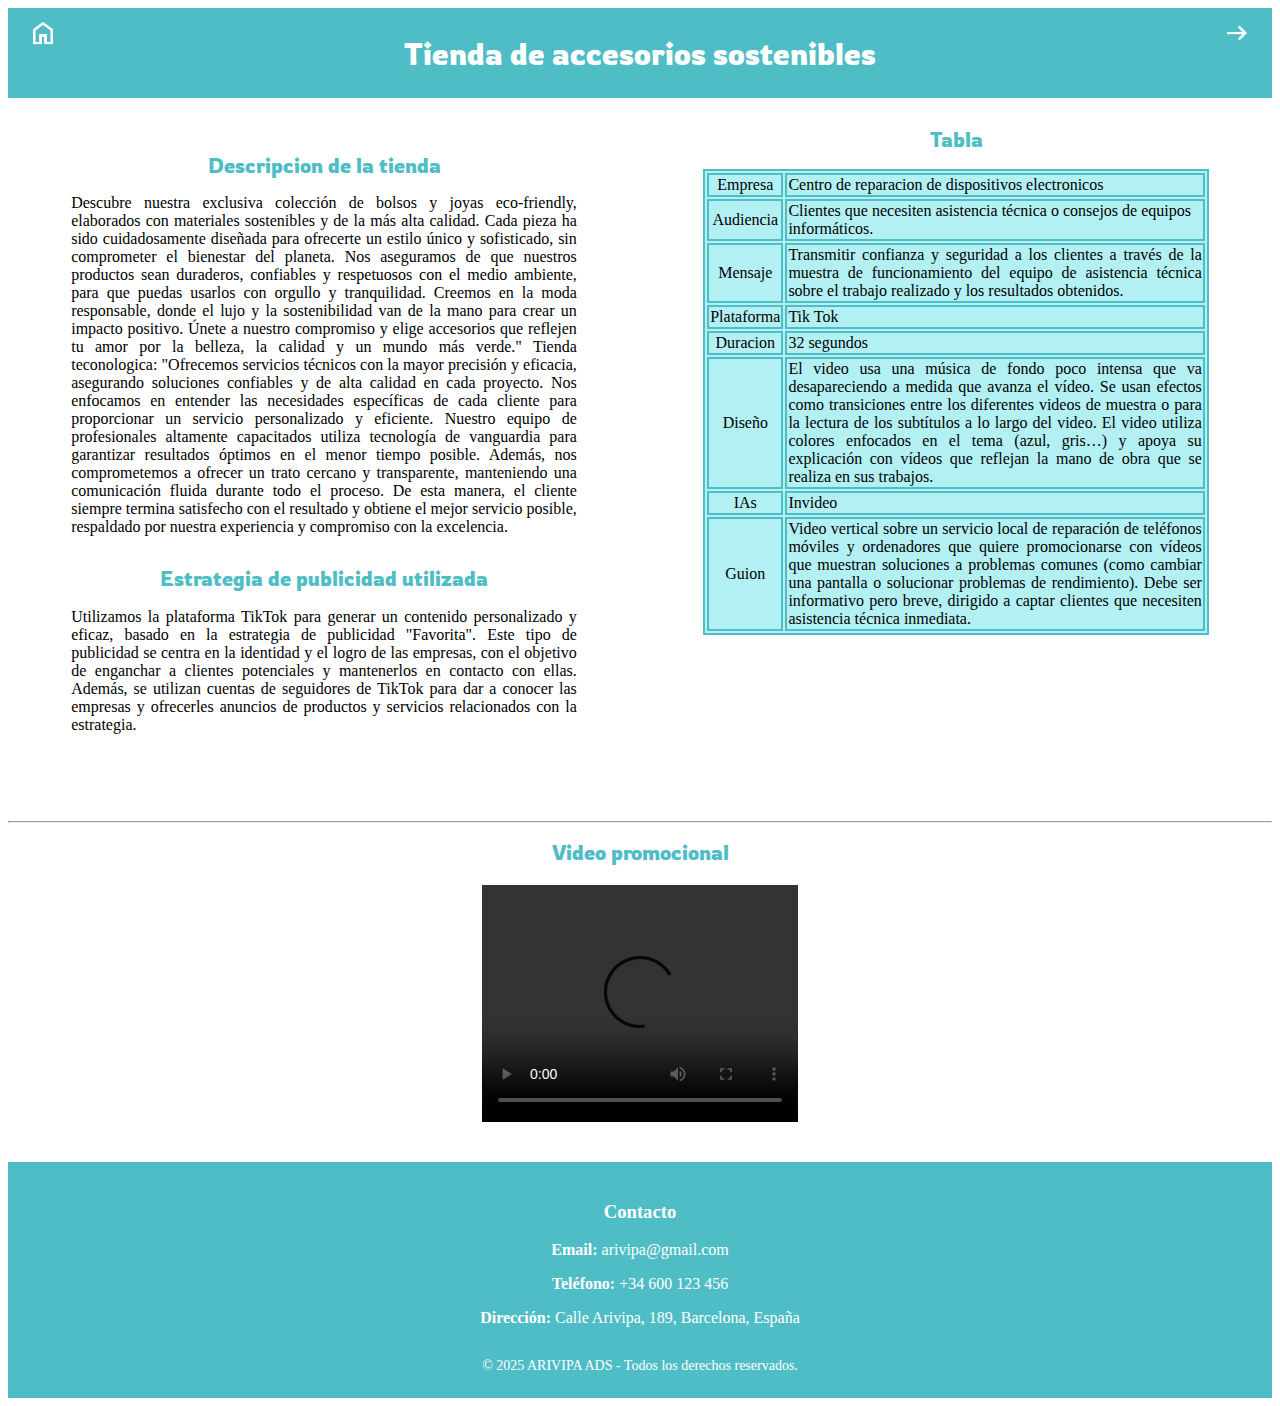
==== pag1/index.html @ 14047ef7 "pagina empresa 1 finalizada" ====
<!DOCTYPE html>
<html lang="en">
<head>
    <meta charset="UTF-8">
    <meta name="viewport" content="width=device-width, initial-scale=1.0">
    <link rel="stylesheet" href="./estilos.css"> 
    <title>Tienda de accesorios sostenibles</title>
    <link rel="preconnect" href="https://fonts.googleapis.com">
    <link rel="preconnect" href="https://fonts.gstatic.com" crossorigin>
    <link href="https://fonts.googleapis.com/css2?family=Rowdies&display=swap" rel="stylesheet">
</head>
<body>
    <header>
        <a class="casa" href="../index.html"><img src="../FOTOS-Y-VIDEOS/casa.ico" alt="Flecha" width="30"></a>
        <h1>Tienda de accesorios sostenibles</h1>
        <a class="flechader" href="../pag2/index.html"><img src="../FOTOS-Y-VIDEOS/flechader.ico" alt="Flecha" width="30"></a>
    </header>
    <div class="flex">
        <div class="columnas2 espaciado">
            <h2 class="titulos">Descripcion de la tienda</h2>
            <p>
                Descubre nuestra exclusiva colección de bolsos y joyas eco-friendly, elaborados con materiales sostenibles y de la más alta calidad.
                Cada pieza ha sido cuidadosamente diseñada para ofrecerte un estilo único y sofisticado, sin comprometer el bienestar del planeta.
                Nos aseguramos de que nuestros productos sean duraderos, confiables y respetuosos con el medio ambiente, para que puedas usarlos con orgullo y tranquilidad.
                Creemos en la moda responsable, donde el lujo y la sostenibilidad van de la mano para crear un impacto positivo.
                Únete a nuestro compromiso y elige accesorios que reflejen tu amor por la belleza, la calidad y un mundo más verde."
                Tienda teconologica: "Ofrecemos servicios técnicos con la mayor precisión y eficacia, asegurando soluciones confiables y de alta calidad en cada proyecto.
                Nos enfocamos en entender las necesidades específicas de cada cliente para proporcionar un servicio personalizado y eficiente.
                Nuestro equipo de profesionales altamente capacitados utiliza tecnología de vanguardia para garantizar resultados óptimos en el menor tiempo posible.
                Además, nos comprometemos a ofrecer un trato cercano y transparente, manteniendo una comunicación fluida durante todo el proceso.
                De esta manera, el cliente siempre termina satisfecho con el resultado y obtiene el mejor servicio posible, respaldado por nuestra experiencia y compromiso con la excelencia.
            </p>
            <h2 class="espaciadoDerecha titulos">Estrategia de publicidad utilizada</h2>
            <p>
                Utilizamos la plataforma TikTok para generar un contenido personalizado y eficaz, basado en la estrategia de publicidad "Favorita".
                Este tipo de publicidad se centra en la identidad y el logro de las empresas, con el objetivo de enganchar a clientes potenciales y mantenerlos en contacto con ellas.
                Además, se utilizan cuentas de seguidores de TikTok para dar a conocer las empresas y ofrecerles anuncios de productos y servicios relacionados con la estrategia.
            </p>
        </div>
        <div class="columnas2">
            <h2 class="titulos">Tabla</h2>
            <table class="tabla2">
                <tr>
                    <td class="centrar">Empresa</td>
                    <td>Centro de reparacion de dispositivos electronicos</td>
                </tr>
                <tr>
                    <td class="centrar">Audiencia</td>
                    <td>Clientes que necesiten asistencia técnica o consejos de equipos informáticos.</td>
                </tr>
                <tr>
                    <td class="centrar">Mensaje</td>
                    <td class="justificar">Transmitir confianza y seguridad a los clientes a través de la muestra de funcionamiento del equipo de asistencia técnica sobre el trabajo realizado y los resultados obtenidos.</td>
                </tr>
                <tr>
                    <td class="centrar">Plataforma</td>
                    <td>Tik Tok</td>
                </tr>
                <tr>
                    <td class="centrar">Duracion</td>
                    <td>32 segundos</td>
                </tr>
                <tr>
                    <td class="centrar">Diseño</td>
                    <td class="justificar">El video usa una música de fondo poco intensa que va desapareciendo a medida que avanza el vídeo. Se usan efectos como transiciones entre los diferentes videos de muestra o para la lectura de los subtítulos a lo largo del video. El video utiliza colores enfocados en el tema (azul, gris…) y apoya su explicación con vídeos que reflejan la mano de obra que se realiza en sus trabajos.</td>
                </tr>
                <tr>
                    <td class="centrar">IAs</td>
                    <td>Invideo</td>
                </tr>
                <tr>
                    <td class="centrar">Guion</td>
                    <td class="justificar">Video vertical sobre un servicio local de reparación de teléfonos móviles y ordenadores que quiere promocionarse con vídeos que muestran soluciones a problemas comunes (como cambiar una pantalla o solucionar problemas de rendimiento). Debe ser informativo pero breve, dirigido a captar clientes que necesiten asistencia técnica inmediata.</td>
                </tr>
            </table>
        </div>
    </div>
    <div>
        <hr>
        <h2 class="titulos">Video promocional</h2>
        <video class="videos1" width="320" height="240" controls>
            <source src="../FOTOS-Y-VIDEOS/tiendaIA.mp4" type="video/mp4">
        </video>
    </div>
    <footer>
        <div class="footer-container">
            <div class="footer-info">
                <h3>Contacto</h3>
                <p><strong>Email:</strong> arivipa@gmail.com</p>
                <p><strong>Teléfono:</strong> +34 600 123 456</p>
                <p><strong>Dirección:</strong> Calle Arivipa, 189, Barcelona, España</p>
            </div>
        </div>
        <p class="footer-copy">&copy; 2025 ARIVIPA ADS - Todos los derechos reservados.</p>
    </footer>
</body>
</html>
---- pag1/estilos.css ----
.rowdies-regular {
    font-family: "Rowdies", serif;
    font-weight: 400;
    font-style: normal;
  }

  header .casa img {
    position: absolute;
    top: 10px;
    left: 20px;
    width: 30px;
}

header .flechader img {
    position: absolute;
    top: 10px;
    right: 20px;
    width: 30px;
}

header {
    position: relative;
    background-color: #4fbdc5;
    height: 90px;
    display: flex;
    align-items: center;
    justify-content: center;
}

h1 {
    text-align: center;
    font-family: 'Rowdies';
    font-size: 30px;
    font-weight: 400;
    color: white;
}


.flex{
    display: flex;
}

.columnas2 {
    width: 50%;
    margin: 5%;
    margin-top: 1%;
}

.columnas2>p{
    text-align: justify;
}

.centrar {
    text-align: center;
}

.titulos {
    text-align: center;
    font-family: 'Rowdies';
    font-optical-sizing: auto;
    font-weight: 400;
    font-size: 20px;
    font-style: normal;
    color: #4fbdc5;
}


.justificar {
    text-align: justify;
}

.videos1,.videos2{
    width: 25%;
    height: 1%;
    display: block;
    margin: 20px auto;
}


footer {
    background-color: #4fbdc5;
    color: white;
    text-align: center;
    padding: 10px 0; 
    margin-top: 40px;
}

.footer-container {
    padding: 10px; 
}

.footer-copy {
    margin-top: 5px; 
    font-size: 14px;
}

.tabla2,th,td{
    border: 2px solid  rgb(79, 189, 197);
    background-color: rgb(179, 240, 244);
}


.espaciado{
    margin-top: 3%;
}

.espaciadoDerecha{
    margin-top: 6%;
}
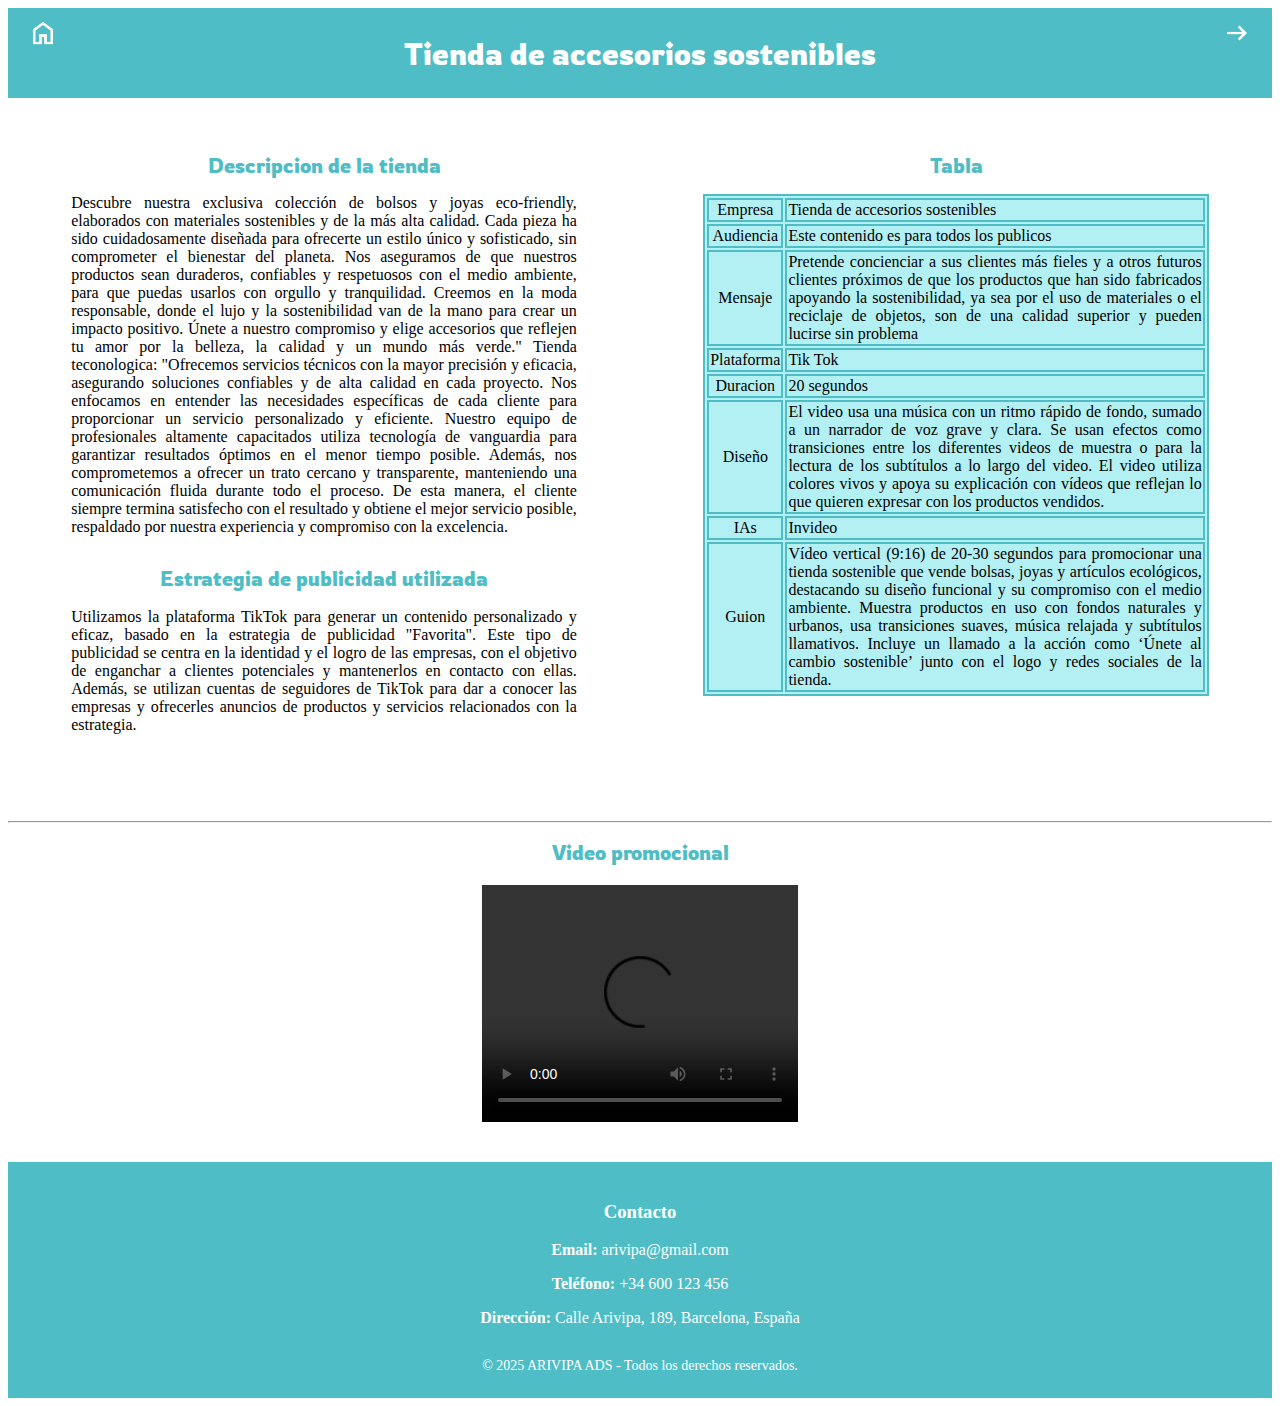
==== commit 12ea42fe: "pagina empresa 2 finalizada" ====
--- a/pag1/index.html
+++ b/pag1/index.html
@@ -37,20 +37,20 @@
                 Además, se utilizan cuentas de seguidores de TikTok para dar a conocer las empresas y ofrecerles anuncios de productos y servicios relacionados con la estrategia.
             </p>
         </div>
-        <div class="columnas2">
+        <div class="columnas2 espaciado">
             <h2 class="titulos">Tabla</h2>
             <table class="tabla2">
                 <tr>
                     <td class="centrar">Empresa</td>
-                    <td>Centro de reparacion de dispositivos electronicos</td>
+                    <td>Tienda de accesorios sostenibles</td>
                 </tr>
                 <tr>
                     <td class="centrar">Audiencia</td>
-                    <td>Clientes que necesiten asistencia técnica o consejos de equipos informáticos.</td>
+                    <td>Este contenido es para todos los publicos</td>
                 </tr>
                 <tr>
                     <td class="centrar">Mensaje</td>
-                    <td class="justificar">Transmitir confianza y seguridad a los clientes a través de la muestra de funcionamiento del equipo de asistencia técnica sobre el trabajo realizado y los resultados obtenidos.</td>
+                    <td class="justificar">Pretende concienciar a sus clientes más fieles y a otros futuros clientes próximos de que los productos que han sido fabricados apoyando la sostenibilidad, ya sea por el uso de materiales o el reciclaje de objetos, son de una calidad superior y pueden lucirse sin problema</td>
                 </tr>
                 <tr>
                     <td class="centrar">Plataforma</td>
@@ -58,11 +58,11 @@
                 </tr>
                 <tr>
                     <td class="centrar">Duracion</td>
-                    <td>32 segundos</td>
+                    <td>20 segundos</td>
                 </tr>
                 <tr>
                     <td class="centrar">Diseño</td>
-                    <td class="justificar">El video usa una música de fondo poco intensa que va desapareciendo a medida que avanza el vídeo. Se usan efectos como transiciones entre los diferentes videos de muestra o para la lectura de los subtítulos a lo largo del video. El video utiliza colores enfocados en el tema (azul, gris…) y apoya su explicación con vídeos que reflejan la mano de obra que se realiza en sus trabajos.</td>
+                    <td class="justificar">El video usa una música con un ritmo rápido de fondo, sumado a un narrador de voz grave y clara. Se usan efectos como transiciones entre los diferentes videos de muestra o para la lectura de los subtítulos a lo largo del video. El video utiliza colores vivos y apoya su explicación con vídeos que reflejan lo que quieren expresar con los productos vendidos.</td>
                 </tr>
                 <tr>
                     <td class="centrar">IAs</td>
@@ -70,7 +70,7 @@
                 </tr>
                 <tr>
                     <td class="centrar">Guion</td>
-                    <td class="justificar">Video vertical sobre un servicio local de reparación de teléfonos móviles y ordenadores que quiere promocionarse con vídeos que muestran soluciones a problemas comunes (como cambiar una pantalla o solucionar problemas de rendimiento). Debe ser informativo pero breve, dirigido a captar clientes que necesiten asistencia técnica inmediata.</td>
+                    <td class="justificar">Vídeo vertical (9:16) de 20-30 segundos para promocionar una tienda sostenible que vende bolsas, joyas y artículos ecológicos, destacando su diseño funcional y su compromiso con el medio ambiente. Muestra productos en uso con fondos naturales y urbanos, usa transiciones suaves, música relajada y subtítulos llamativos. Incluye un llamado a la acción como ‘Únete al cambio sostenible’ junto con el logo y redes sociales de la tienda.</td>
                 </tr>
             </table>
         </div>
